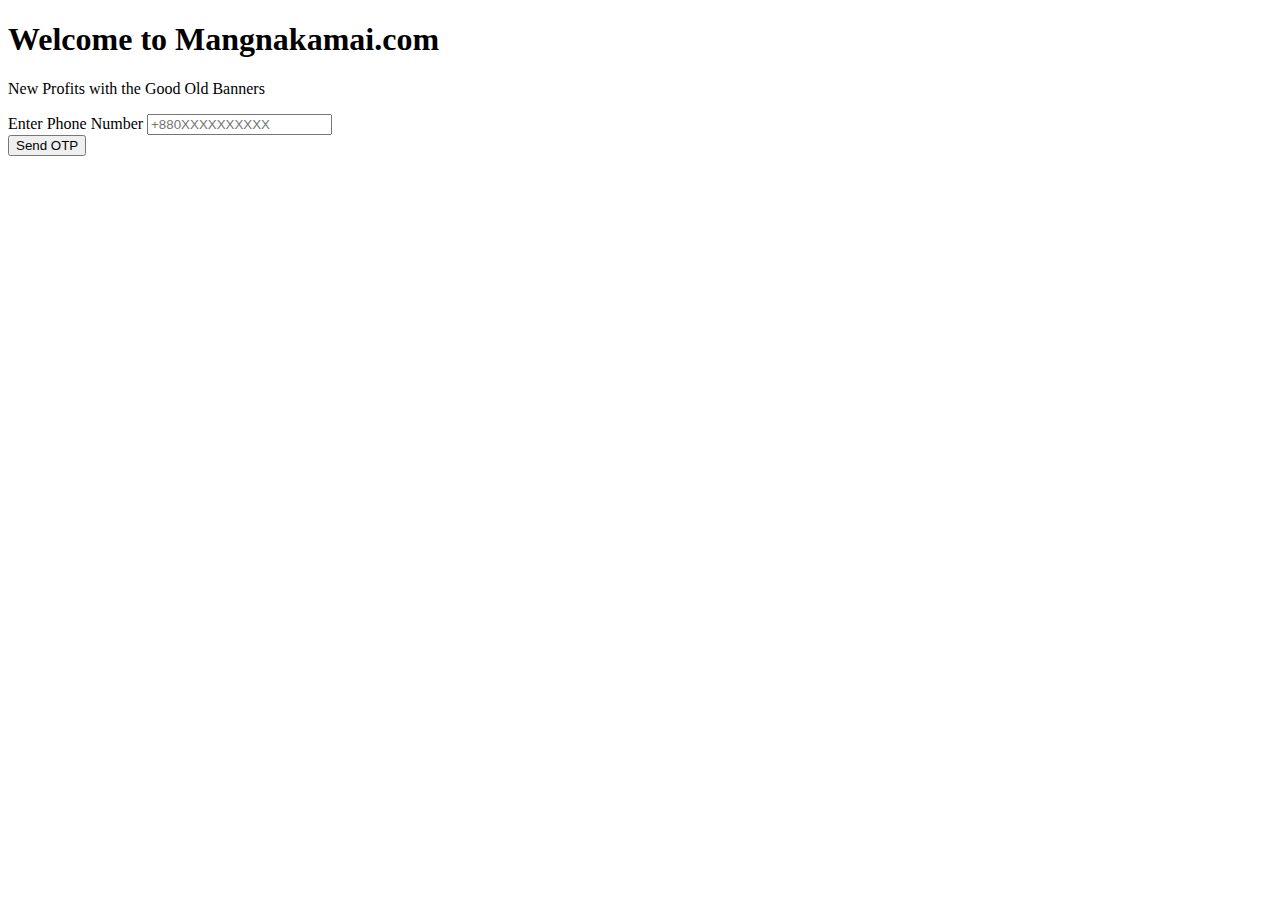
==== index.html @ d4776b41 "Add files via upload" ====
<!DOCTYPE html>
<html lang="en">
<head>
    <meta charset="UTF-8">
    <meta name="viewport" content="width=device-width, initial-scale=1.0">
    <title>Login - Mangnakamai</title>
    <link rel="stylesheet" href="styles/main.css">
    <script type="module" src="scripts/main.js" defer></script>
</head>
<body>
    <div class="login-container">
        <div class="header">
            <h1>Welcome to <span>Mangnakamai.com</span></h1>
            <p>New Profits with the Good Old Banners</p>
        </div>
        <form id="login-form">
            <label for="phone">Enter Phone Number</label>
            <input type="text" id="phone" placeholder="+880XXXXXXXXXX" required>
            <div id="recaptcha-container"></div>
            <button type="button" id="send-otp-btn">Send OTP</button>
        </form>
        <form id="verify-form" style="display: none;">
            <label for="otp">Enter OTP</label>
            <div class="otp-box">
                <input type="text" maxlength="1" class="otp-input">
                <input type="text" maxlength="1" class="otp-input">
                <input type="text" maxlength="1" class="otp-input">
                <input type="text" maxlength="1" class="otp-input">
                <input type="text" maxlength="1" class="otp-input">
                <input type="text" maxlength="1" class="otp-input">
            </div>
            <button type="button" id="verify-otp-btn">Verify OTP</button>
        </form>
        <div id="dashboard" style="display: none;">
            <h2>Welcome, User!</h2>
            <p>Your account has been successfully logged in.</p>
            <button id="logout-btn">Logout</button>
        </div>
    </div>
</body>
</html>
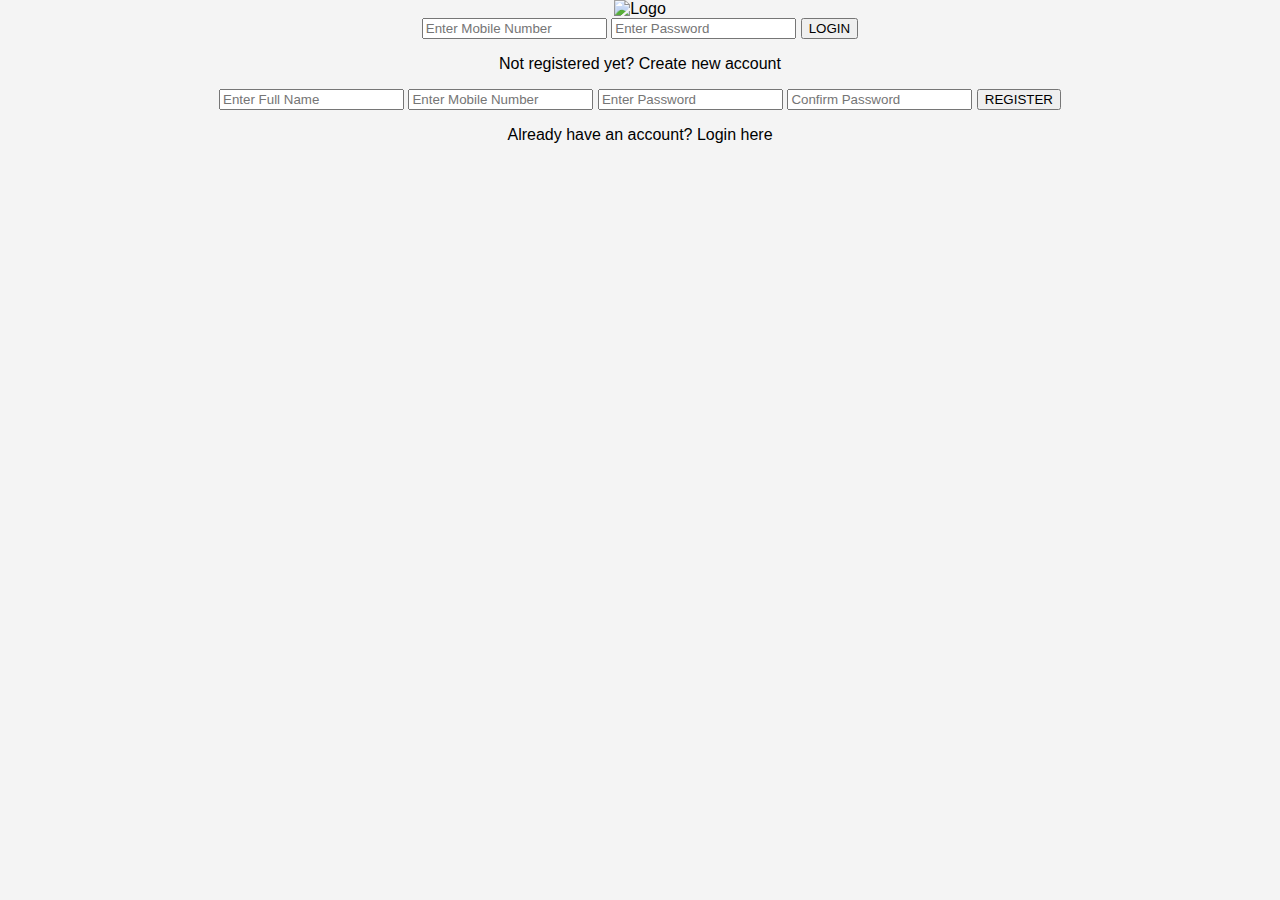
==== commit 1ed7d7be: "Update index.html" ====
--- a/index.html
+++ b/index.html
@@ -3,39 +3,39 @@
 <head>
     <meta charset="UTF-8">
     <meta name="viewport" content="width=device-width, initial-scale=1.0">
-    <title>Login - Mangnakamai</title>
-    <link rel="stylesheet" href="styles/main.css">
-    <script type="module" src="scripts/main.js" defer></script>
+    <title>Firebase Login</title>
+    <link rel="stylesheet" href="styles/style.css">
+    <script src="https://www.gstatic.com/firebasejs/10.7.1/firebase-app.js"></script>
+    <script src="https://www.gstatic.com/firebasejs/10.7.1/firebase-auth.js"></script>
 </head>
 <body>
-    <div class="login-container">
-        <div class="header">
-            <h1>Welcome to <span>Mangnakamai.com</span></h1>
-            <p>New Profits with the Good Old Banners</p>
+    <div class="container">
+        <div class="logo">
+            <img src="logo.png" alt="Logo">
         </div>
-        <form id="login-form">
-            <label for="phone">Enter Phone Number</label>
-            <input type="text" id="phone" placeholder="+880XXXXXXXXXX" required>
-            <div id="recaptcha-container"></div>
-            <button type="button" id="send-otp-btn">Send OTP</button>
-        </form>
-        <form id="verify-form" style="display: none;">
-            <label for="otp">Enter OTP</label>
-            <div class="otp-box">
-                <input type="text" maxlength="1" class="otp-input">
-                <input type="text" maxlength="1" class="otp-input">
-                <input type="text" maxlength="1" class="otp-input">
-                <input type="text" maxlength="1" class="otp-input">
-                <input type="text" maxlength="1" class="otp-input">
-                <input type="text" maxlength="1" class="otp-input">
-            </div>
-            <button type="button" id="verify-otp-btn">Verify OTP</button>
-        </form>
-        <div id="dashboard" style="display: none;">
-            <h2>Welcome, User!</h2>
-            <p>Your account has been successfully logged in.</p>
-            <button id="logout-btn">Logout</button>
+        <!-- Login Form -->
+        <div id="login-container">
+            <form id="login-form">
+                <input type="tel" id="loginPhoneNumber" placeholder="Enter Mobile Number" required>
+                <input type="password" id="loginPassword" placeholder="Enter Password" required>
+                <button type="submit">LOGIN</button>
+            </form>
+            <p>Not registered yet? <span id="register-link">Create new account</span></p>
+        </div>
+
+        <!-- Registration Form (Initially Hidden) -->
+        <div id="form-container" class="hidden">
+            <form id="registration-form">
+                <input type="text" id="fullName" placeholder="Enter Full Name" required>
+                <input type="tel" id="phoneNumber" placeholder="Enter Mobile Number" required>
+                <input type="password" id="password" placeholder="Enter Password" required>
+                <input type="password" id="confirmPassword" placeholder="Confirm Password" required>
+                <button type="submit">REGISTER</button>
+            </form>
+            <p>Already have an account? <span id="login-link">Login here</span></p>
         </div>
     </div>
+
+    <script src="scripts/main.js"></script>
 </body>
-</html>+</html>
--- a/styles/style.css
+++ b/styles/style.css
@@ -0,0 +1,91 @@
+
+
+/* General Styles */
+body {
+    font-family: Arial, sans-serif;
+    margin: 0;
+    padding: 0;
+    background-color: #f4f4f4;
+    text-align: center;
+}
+
+/* Header */
+header {
+    background-color: #6ab04c;
+    padding: 10px;
+    display: flex;
+    justify-content: space-between;
+    align-items: center;
+    color: white;
+}
+
+.profile {
+    display: flex;
+    align-items: center;
+}
+
+.profile img {
+    width: 40px;
+    height: 40px;
+    border-radius: 50%;
+    margin-right: 10px;
+}
+
+#balanceBtn {
+    background: #fff;
+    border: none;
+    padding: 8px 15px;
+    border-radius: 5px;
+    cursor: pointer;
+}
+
+/* Banner */
+.banner {
+    background: orange;
+    padding: 20px;
+    color: white;
+    font-size: 18px;
+}
+
+/* Services */
+.services {
+    padding: 20px;
+}
+
+.service-grid {
+    display: grid;
+    grid-template-columns: repeat(4, 1fr);
+    gap: 10px;
+}
+
+.service {
+    background: white;
+    padding: 15px;
+    border-radius: 10px;
+    text-align: center;
+    box-shadow: 2px 2px 10px rgba(0,0,0,0.1);
+    font-size: 14px;
+    cursor: pointer;
+}
+
+.service i {
+    font-size: 24px;
+    margin-bottom: 5px;
+}
+
+/* How it Works */
+.how-it-works {
+    padding: 20px;
+    background: white;
+    margin-top: 20px;
+}
+
+.youtube-btn {
+    background: red;
+    color: white;
+    border: none;
+    padding: 10px 20px;
+    border-radius: 5px;
+    cursor: pointer;
+    font-size: 16px;
+}